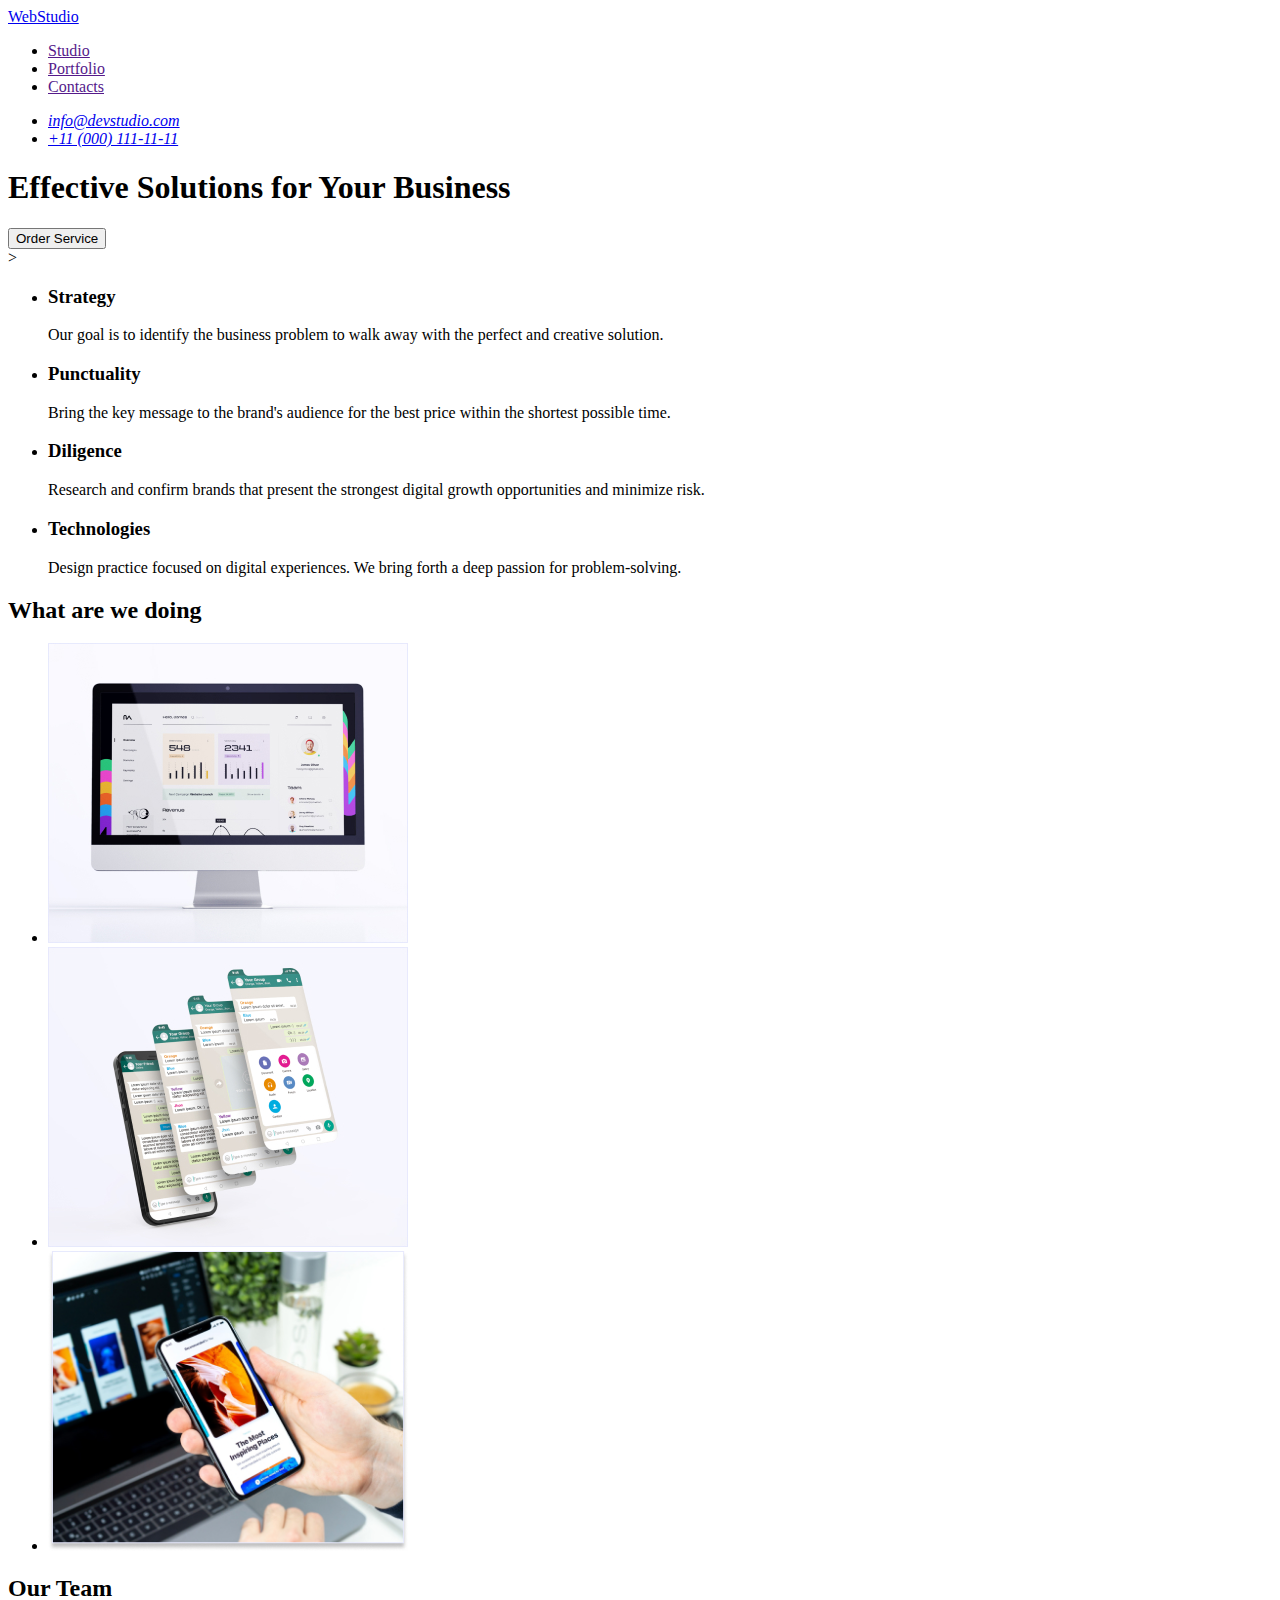
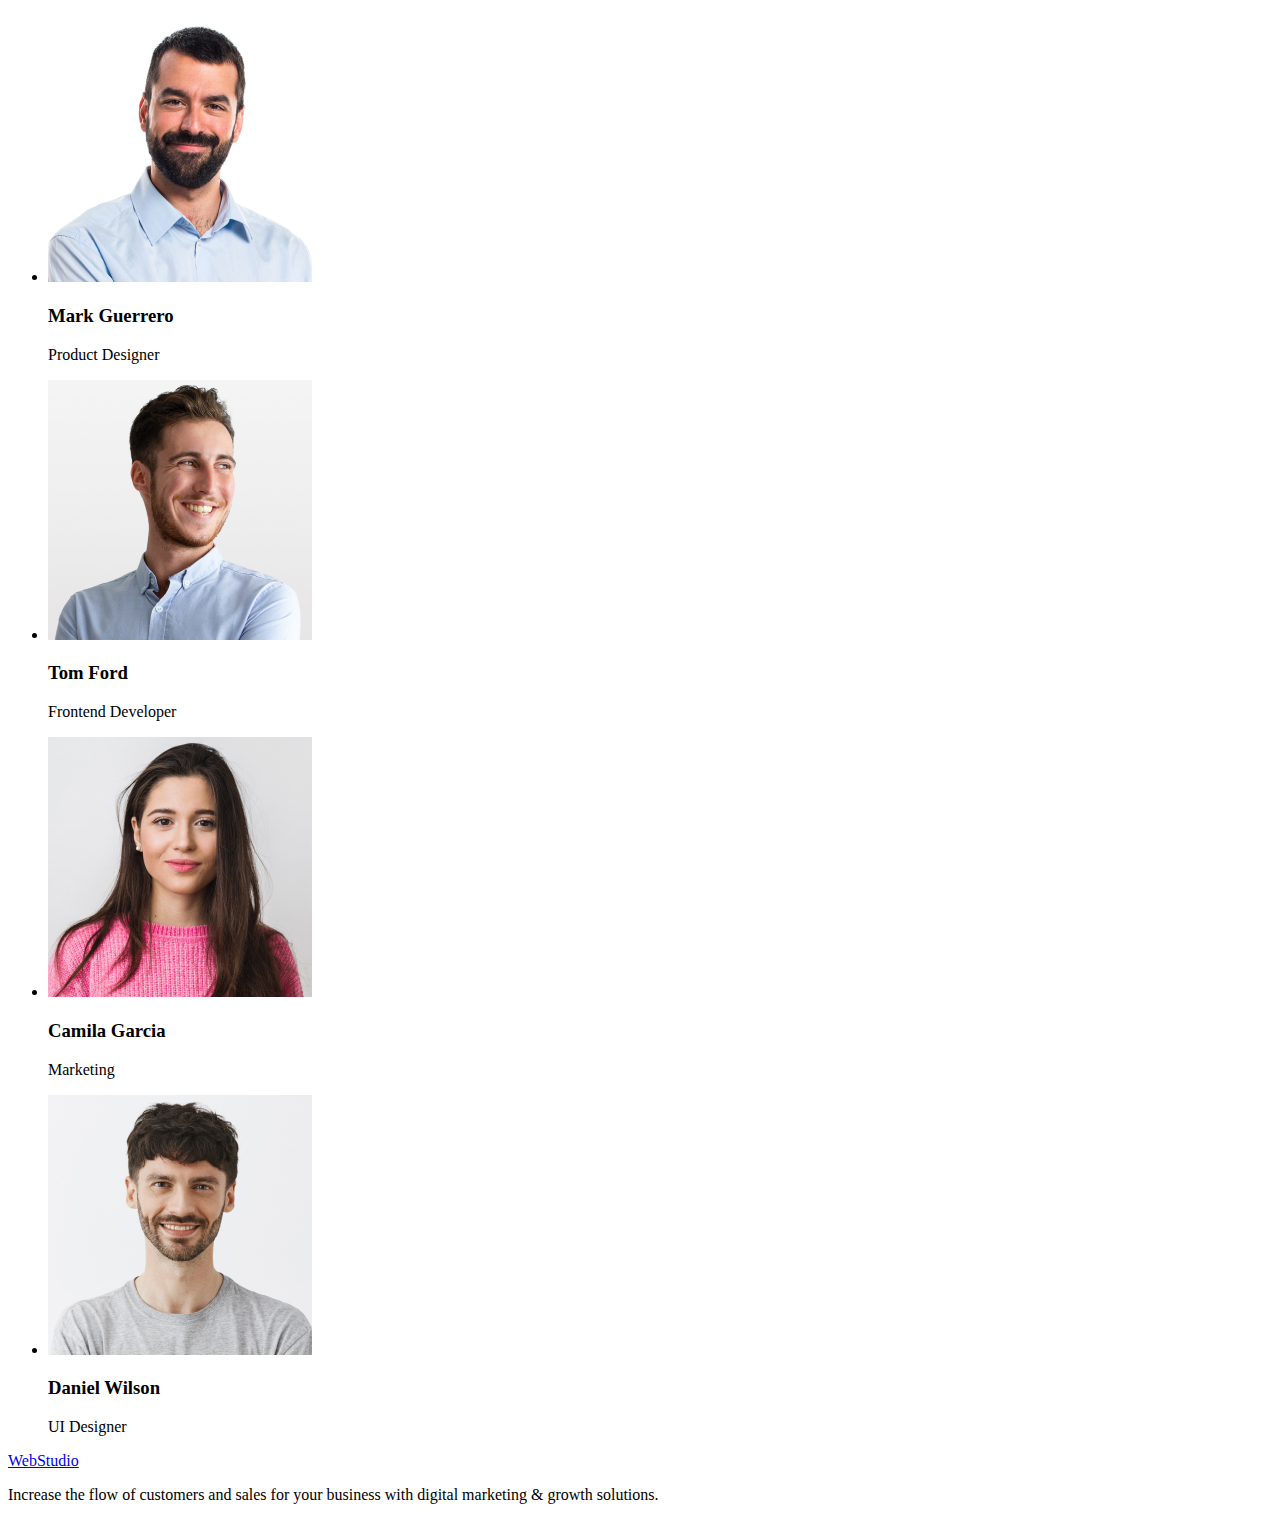
==== index.html @ 7a6cdad1 "HTML" ====
<!DOCTYPE html>
<html lang="en">
<head>
    <meta charset="UTF-8">
    <meta http-equiv="X-UA-Compatible" content="IE=edge">
    <meta name="viewport" content="width=device-width, initial-scale=1.0">
    <title>WebStudio</title>
</head>
<body>
    <header>
        <nav>
        <a href="./index.html">WebStudio</a>

        <ul>
            <li>
                <a href="">Studio</a>
            </li>
            <li>
                <a href="">Portfolio</a>
            </li>
            <li>
                <a href="">Contacts</a>
            </li>
        </ul>
        </nav>
        <address>
            <ul>
                <li>
                    <a href="mailto:info@devstudio.com">info@devstudio.com</a>
                </li>
                <li>
                    <a href="tel:+110001111111">+11 (000) 111-11-11</a>
                </li>
            </ul>
        </address>
    </header>
    <main>
        <section>
            <h1>Effective Solutions
            for Your Business</h1>

            <button type="button">Order Service</button>
        </section>

        <section>
            <h2 hidden>Benefits</h2>>
            <ul>
                <li>
                    <h3>Strategy</h3>
                    <p>Our goal is to identify the business
                    problem to walk away with the perfect and creative solution.</p>
                </li>
                <li>
                    <h3>Punctuality</h3>
                    <p>Bring the key message to the brand's audience for the best price within the shortest possible time.</p>
                </li>
                <li>
                    <h3>Diligence</h3>
                    <p>Research and confirm brands that present the strongest digital growth opportunities and minimize risk.</p>
                </li>
                <li>
                    <h3>Technologies</h3>
                    <p>Design practice focused on digital experiences. We bring forth a deep passion for problem-solving.</p>
                </li>
            </ul>
        </section>

        <section>
            <h2>What are we doing</h2>
            <ul>
                <li><img src="./images/img-1.jpg" alt="Desktop App" width="360" height="300"></li>
                <li><img src="./images/img-2.jpg" alt="Mobile App" width="360" height="300"></li>
                <li><img src="./images/img-3.jpg" alt="Mobile App" width="360" height="300"></li>
            </ul>
        </section>

        <section>
            <h2>Our Team</h2>
            <ul>
                <li>
                    <img src="./images/face1.jpg" alt="Mark Guerrero photo" width="264" height="260">
                    <h3>Mark Guerrero</h3>
                    <p>Product Designer</p>
                </li>
                <li>
                    <img src="./images/face2.jpg" alt="Tom Ford" width="264" height="260">
                    <h3>Tom Ford</h3>
                    <p>Frontend Developer</p>
                </li>
                <li>
                    <img src="./images/face3.jpg" alt="Camila Garcia" width="264" height="260">
                    <h3>Camila Garcia</h3>
                    <p>Marketing</p>
                </li>
                <li>
                    <img src="./images/face4.jpg" alt="Daniel Wilson" width="264" height="260">
                    <h3>Daniel Wilson</h3>
                    <p>UI Designer</p>
                </li>
            </ul>
        </section>
    </main>
    <footer>
        <a href="./index.html">WebStudio</a>
        <p>Increase the flow of customers and sales for your business with digital marketing & growth solutions.</p>
    </footer>
</body>
</html>
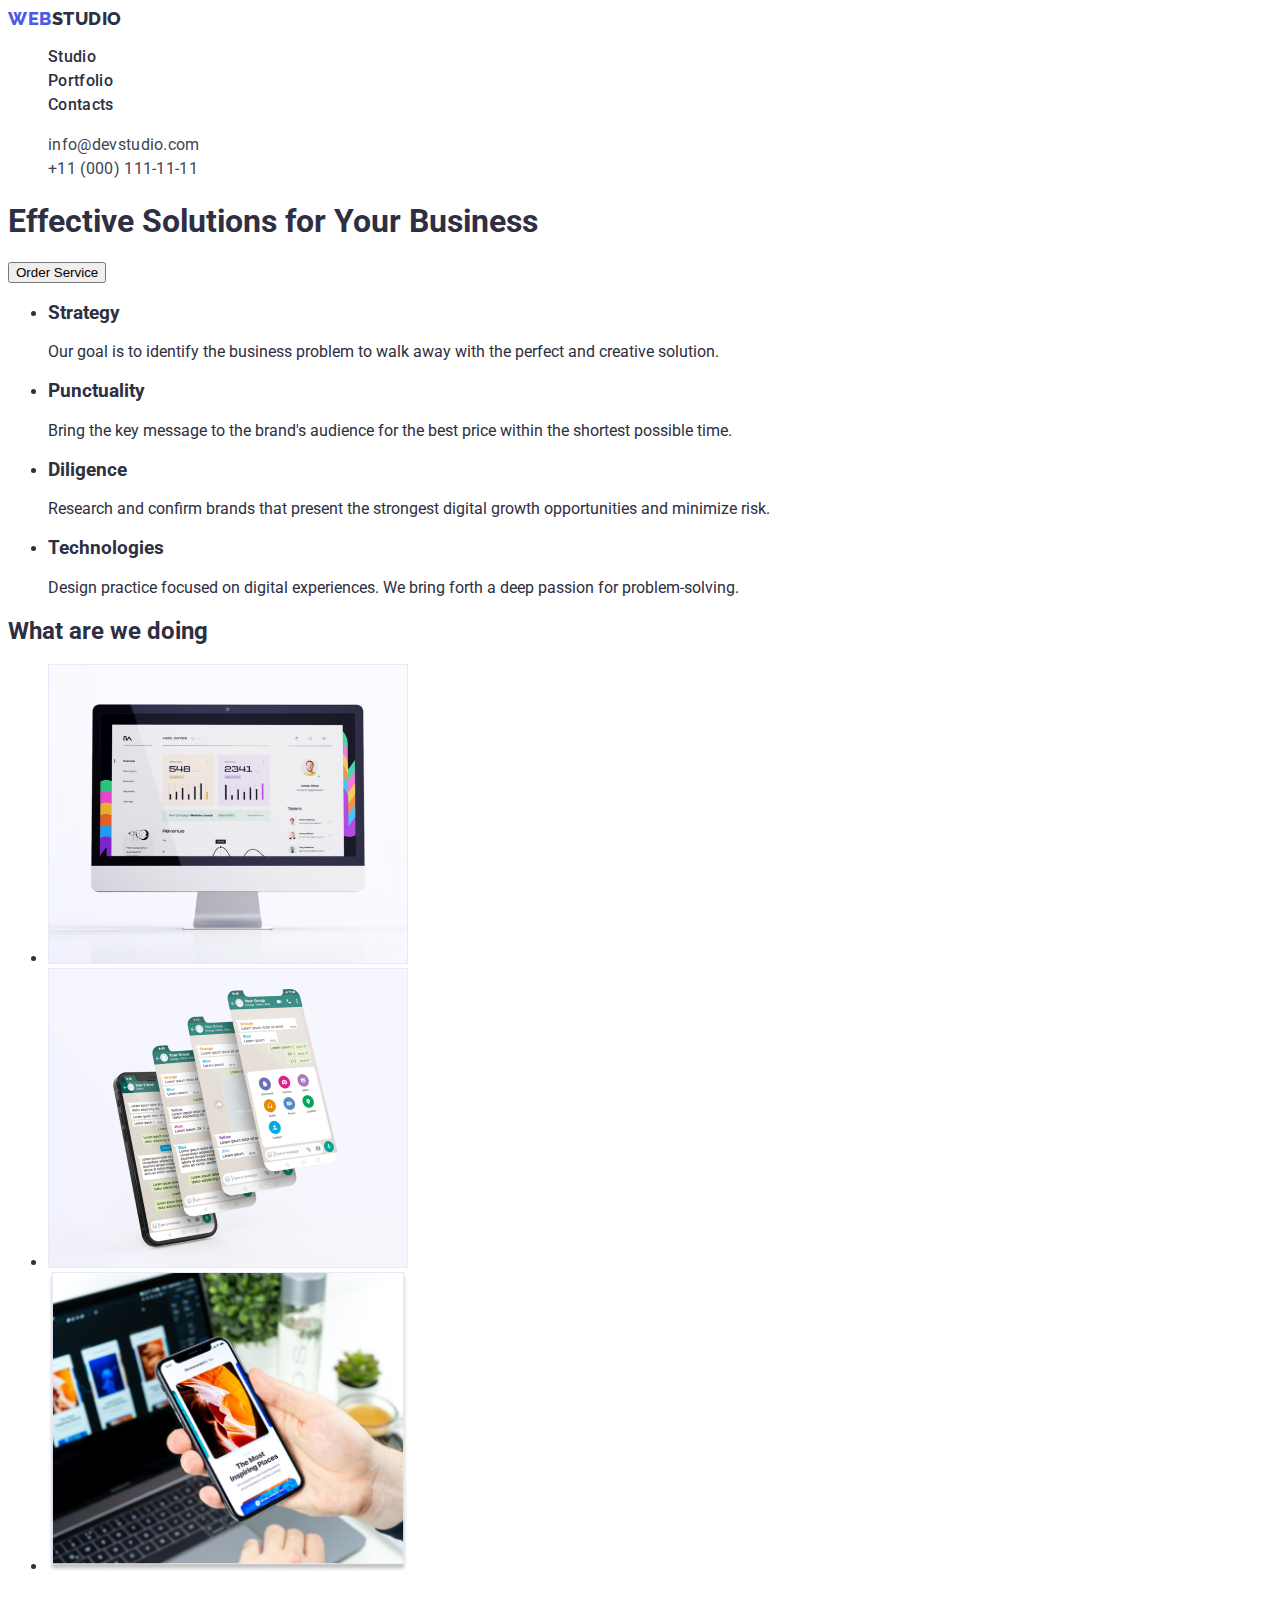
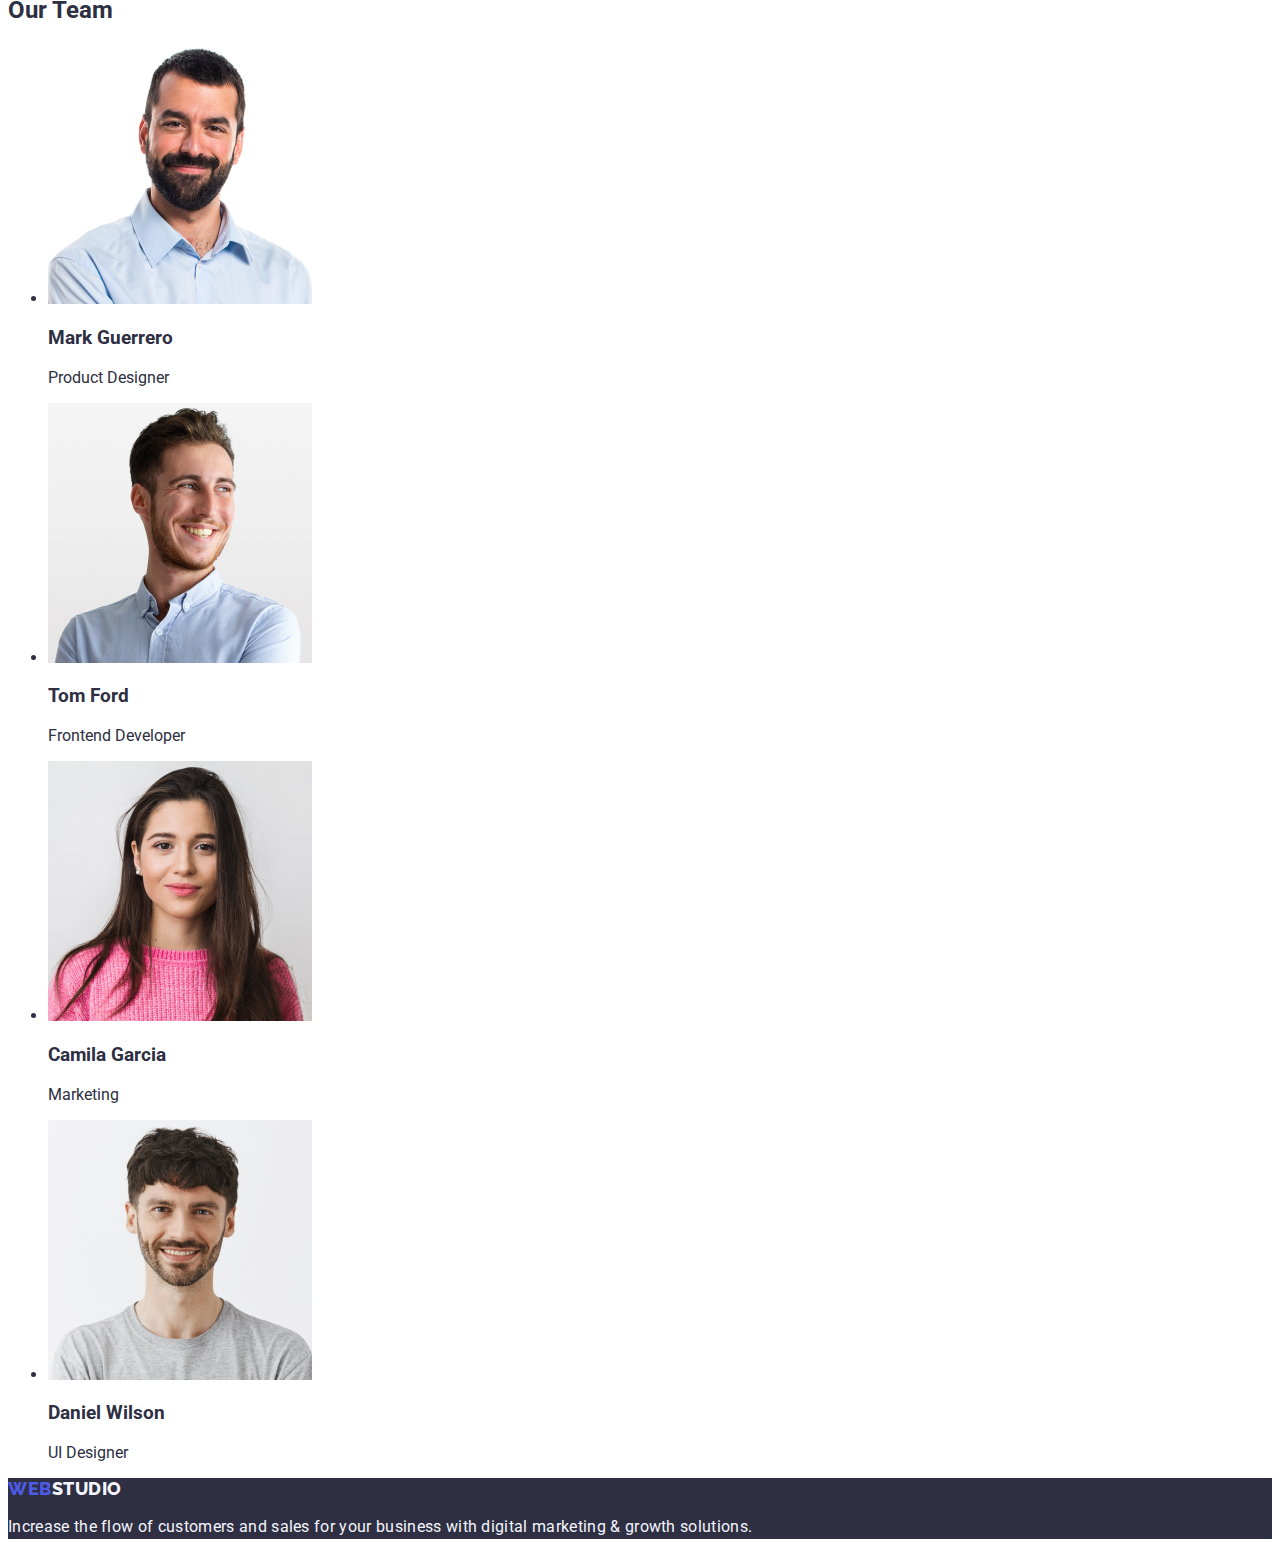
==== commit e1535593: "portfolio1" ====
--- a/index.html
+++ b/index.html
@@ -1,108 +1,171 @@
 <!DOCTYPE html>
 <html lang="en">
-<head>
-    <meta charset="UTF-8">
-    <meta http-equiv="X-UA-Compatible" content="IE=edge">
-    <meta name="viewport" content="width=device-width, initial-scale=1.0">
+  <head>
+    <meta charset="UTF-8" />
+    <meta http-equiv="X-UA-Compatible" content="IE=edge" />
+    <meta name="viewport" content="width=device-width, initial-scale=1.0" />
+    <link rel="preconnect" href="https://fonts.googleapis.com" />
+    <link rel="preconnect" href="https://fonts.gstatic.com" crossorigin />
+    <link
+      href="https://fonts.googleapis.com/css2?family=Raleway:wght@800&family=Roboto:wght@400;500;700&display=swap"
+      rel="stylesheet"
+    />
     <title>WebStudio</title>
-</head>
-<body>
-    <header>
-        <nav>
-        <a href="./index.html">WebStudio</a>
+    <link rel="stylesheet" href="./css/styles.css" />
+  </head>
+  <body>
+    <header class="header">
+      <nav>
+        <a href="./index.html" class="header-logo link"
+          ><span>Web</span>Studio</a
+        >
 
-        <ul>
-            <li>
-                <a href="">Studio</a>
-            </li>
-            <li>
-                <a href="">Portfolio</a>
-            </li>
-            <li>
-                <a href="">Contacts</a>
-            </li>
+        <ul class="header-menu">
+          <li class="header-menu-item">
+            <a href="" class="header-menu-link link">Studio</a>
+          </li>
+          <li class="header-menu-item">
+            <a href="./portfolio.html" class="header-menu-link link">Portfolio</a>
+          </li>
+          <li class="header-menu-item">
+            <a href="" class="header-menu-link link">Contacts</a>
+          </li>
         </ul>
-        </nav>
-        <address>
-            <ul>
-                <li>
-                    <a href="mailto:info@devstudio.com">info@devstudio.com</a>
-                </li>
-                <li>
-                    <a href="tel:+110001111111">+11 (000) 111-11-11</a>
-                </li>
-            </ul>
-        </address>
+      </nav>
+      <address class="header-address">
+        <ul class="header-address-list">
+          <li class="header-address-item">
+            <a href="mailto:info@devstudio.com" class="header-address-link link">info@devstudio.com</a>
+          </li>
+          <li class="header-address-item">
+            <a href="tel:+110001111111" class="header-address-link link" >+11 (000) 111-11-11</a>
+          </li>
+        </ul>
+      </address>
     </header>
     <main>
-        <section>
-            <h1>Effective Solutions
-            for Your Business</h1>
+      <section>
+        <h1>Effective Solutions for Your Business</h1>
 
-            <button type="button">Order Service</button>
-        </section>
+        <button type="button">Order Service</button>
+      </section>
 
-        <section>
-            <h2 hidden>Benefits</h2>>
-            <ul>
-                <li>
-                    <h3>Strategy</h3>
-                    <p>Our goal is to identify the business
-                    problem to walk away with the perfect and creative solution.</p>
-                </li>
-                <li>
-                    <h3>Punctuality</h3>
-                    <p>Bring the key message to the brand's audience for the best price within the shortest possible time.</p>
-                </li>
-                <li>
-                    <h3>Diligence</h3>
-                    <p>Research and confirm brands that present the strongest digital growth opportunities and minimize risk.</p>
-                </li>
-                <li>
-                    <h3>Technologies</h3>
-                    <p>Design practice focused on digital experiences. We bring forth a deep passion for problem-solving.</p>
-                </li>
-            </ul>
-        </section>
+      <section>
+        <h2 hidden>Benefits</h2>
+        <ul>
+          <li>
+            <h3>Strategy</h3>
+            <p>
+              Our goal is to identify the business problem to walk away with the
+              perfect and creative solution.
+            </p>
+          </li>
+          <li>
+            <h3>Punctuality</h3>
+            <p>
+              Bring the key message to the brand's audience for the best price
+              within the shortest possible time.
+            </p>
+          </li>
+          <li>
+            <h3>Diligence</h3>
+            <p>
+              Research and confirm brands that present the strongest digital
+              growth opportunities and minimize risk.
+            </p>
+          </li>
+          <li>
+            <h3>Technologies</h3>
+            <p>
+              Design practice focused on digital experiences. We bring forth a
+              deep passion for problem-solving.
+            </p>
+          </li>
+        </ul>
+      </section>
 
-        <section>
-            <h2>What are we doing</h2>
-            <ul>
-                <li><img src="./images/img-1.jpg" alt="Desktop App" width="360" height="300"></li>
-                <li><img src="./images/img-2.jpg" alt="Mobile App" width="360" height="300"></li>
-                <li><img src="./images/img-3.jpg" alt="Mobile App" width="360" height="300"></li>
-            </ul>
-        </section>
+      <section>
+        <h2>What are we doing</h2>
+        <ul>
+          <li>
+            <img
+              src="./images/img-1.jpg"
+              alt="Desktop App"
+              width="360"
+              height="300"
+            />
+          </li>
+          <li>
+            <img
+              src="./images/img-2.jpg"
+              alt="Mobile App"
+              width="360"
+              height="300"
+            />
+          </li>
+          <li>
+            <img
+              src="./images/img-3.jpg"
+              alt="Mobile App"
+              width="360"
+              height="300"
+            />
+          </li>
+        </ul>
+      </section>
 
-        <section>
-            <h2>Our Team</h2>
-            <ul>
-                <li>
-                    <img src="./images/face1.jpg" alt="Mark Guerrero photo" width="264" height="260">
-                    <h3>Mark Guerrero</h3>
-                    <p>Product Designer</p>
-                </li>
-                <li>
-                    <img src="./images/face2.jpg" alt="Tom Ford" width="264" height="260">
-                    <h3>Tom Ford</h3>
-                    <p>Frontend Developer</p>
-                </li>
-                <li>
-                    <img src="./images/face3.jpg" alt="Camila Garcia" width="264" height="260">
-                    <h3>Camila Garcia</h3>
-                    <p>Marketing</p>
-                </li>
-                <li>
-                    <img src="./images/face4.jpg" alt="Daniel Wilson" width="264" height="260">
-                    <h3>Daniel Wilson</h3>
-                    <p>UI Designer</p>
-                </li>
-            </ul>
-        </section>
+      <section>
+        <h2>Our Team</h2>
+        <ul>
+          <li>
+            <img
+              src="./images/face1.jpg"
+              alt="Mark Guerrero photo"
+              width="264"
+              height="260"
+            />
+            <h3>Mark Guerrero</h3>
+            <p>Product Designer</p>
+          </li>
+          <li>
+            <img
+              src="./images/face2.jpg"
+              alt="Tom Ford"
+              width="264"
+              height="260"
+            />
+            <h3>Tom Ford</h3>
+            <p>Frontend Developer</p>
+          </li>
+          <li>
+            <img
+              src="./images/face3.jpg"
+              alt="Camila Garcia"
+              width="264"
+              height="260"
+            />
+            <h3>Camila Garcia</h3>
+            <p>Marketing</p>
+          </li>
+          <li>
+            <img
+              src="./images/face4.jpg"
+              alt="Daniel Wilson"
+              width="264"
+              height="260"
+            />
+            <h3>Daniel Wilson</h3>
+            <p>UI Designer</p>
+          </li>
+        </ul>
+      </section>
     </main>
-    <footer>
-        <a href="./index.html">WebStudio</a>
-        <p>Increase the flow of customers and sales for your business with digital marketing & growth solutions.</p>
+    <footer class="footer">
+      <a href="./index.html" class="footer-logo link"><span>Web</span>Studio</a>
+      <p class="footer-text">
+        Increase the flow of customers and sales for your business with digital
+        marketing & growth solutions.
+      </p>
     </footer>
-</body>
-</html>+  </body>
+</html>
--- a/css/styles.css
+++ b/css/styles.css
@@ -0,0 +1,163 @@
+:root {
+  --active-color: #404BBF;
+}
+
+body {
+  font-family: "Roboto", sans-serif;
+  color: #2E2F42;
+}
+.link {
+  text-decoration: none;
+}
+
+/**----------------HEADER-------------**/
+.header-logo {
+  font-family: "Raleway";
+  font-weight: 800;
+  font-size: 18px;
+  line-height: 1.17;
+  letter-spacing: 0.03em;
+  text-transform: uppercase;
+  color: #2E2F42;
+}
+
+.header-logo span {
+  color: #4d5ae5;
+}
+
+.header-menu {
+  list-style-type: none;
+}
+
+.header-menu-link {
+  font-weight: 500;
+  font-size: 16px;
+  line-height: 1.5;
+  letter-spacing: 0.02em;
+  color: #2E2F42
+}
+
+.header-menu-link:is(:hover, :focus) {
+    color: var(--active-color);
+}
+
+.header-address {
+}
+.header-address-list {
+  list-style-type: none;
+}
+.header-address-item {
+}
+.header-address-link {
+  font-style: normal;
+  font-size: 16px;
+  line-height: 1.5;
+  letter-spacing: 0.02em;
+  color: #434455;
+  
+}
+
+.header-address-link:is(:hover, :focus){
+  color: var(--active-color);
+}
+/**----------------PORTFOLIO-HERO-------------**/
+.hero {
+}
+.hero-menu {
+}
+.hero-menu-item {
+  list-style-type: none
+}
+.hero-menu-button {
+  font-family: 'Roboto';
+  font-style: normal;
+  font-weight: 500;
+  font-size: 16px;
+  line-height: 1.5; 
+  display: flex;
+  align-items: center;
+  text-align: center;
+  letter-spacing: 0.04em;
+  color: #4D5AE5;
+  cursor: pointer;
+
+}
+
+.hero-menu-button:hover{
+  color: #FFFFFF;
+  display: flex;
+  flex-direction: row;
+  align-items: flex-start;
+  background: #404BBF;
+  box-shadow: 0px 3px 1px rgba(0, 0, 0, 0.1), 0px 2px 1px rgba(0, 0, 0, 0.08), 0px 2px 2px rgba(0, 0, 0, 0.12);
+  border-radius: 4px;
+  flex: none;
+  order: 0;
+  flex-grow: 0;
+}
+
+.hero-menu-button:is(:active, :focus){
+  background-color: #4D5AE5;
+  color: #FFFFFF;
+  display: flex;
+  flex-direction: row;
+  align-items: flex-start;
+  background: #4D5AE5;
+  box-shadow: 0px 3px 1px rgba(0, 0, 0, 0.1), 0px 2px 1px rgba(0, 0, 0, 0.08), 0px 2px 2px rgba(0, 0, 0, 0.12);
+  border-radius: 4px;
+  flex: none;
+  order: 0;
+  flex-grow: 0;
+}
+
+/**------------------PORTFOLIO-HERO-PRODUCTS---------------**/
+
+.hero-products {
+}
+.hero-products-menu {
+  list-style-type: none
+}
+.hero-products-item {
+}
+.hero-products-img {
+}
+.hero-products-title {
+  font-weight: 500;
+  font-size: 20px;
+  line-height: 1.2;
+  letter-spacing: 0.02em;
+}
+.hero-products-text {
+  font-size: 16px;
+  line-height: 1.5;
+  letter-spacing: 0.02em;
+}
+
+.hero-prod {
+}
+
+/**-----------FOOTER---------**/
+
+
+.footer-logo {
+  font-family: "Raleway";
+  font-weight: 800;
+  font-size: 18px;
+  line-height: 1.17;
+  letter-spacing: 0.03em;
+  text-transform: uppercase;
+  color: #F4F4FD;
+}
+
+footer{
+  background-color:#2E2F42 ;
+}
+.footer-logo span {
+  color: #4d5ae5;
+}
+.footer-text {
+    font-size: 16px;
+  line-height: 1.5;
+  letter-spacing: 0.02em;
+  color: #F4F4FD;
+}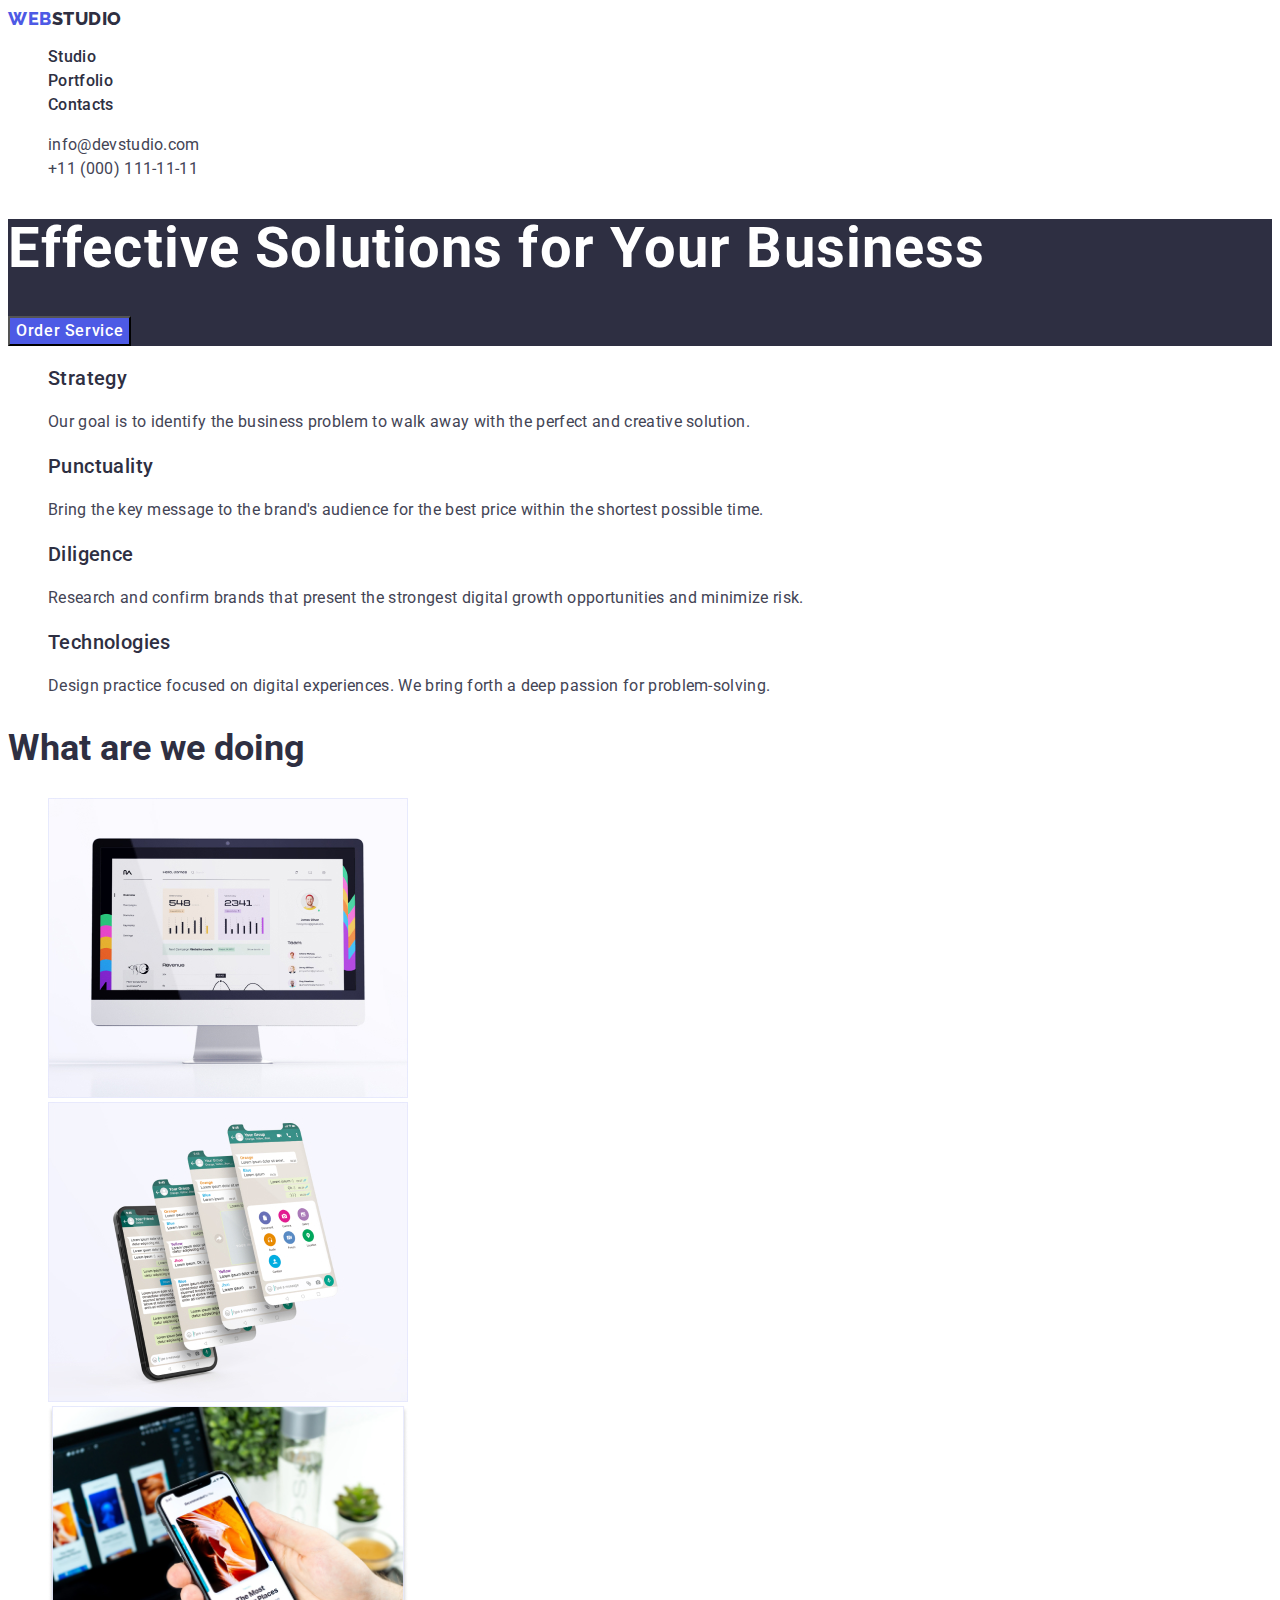
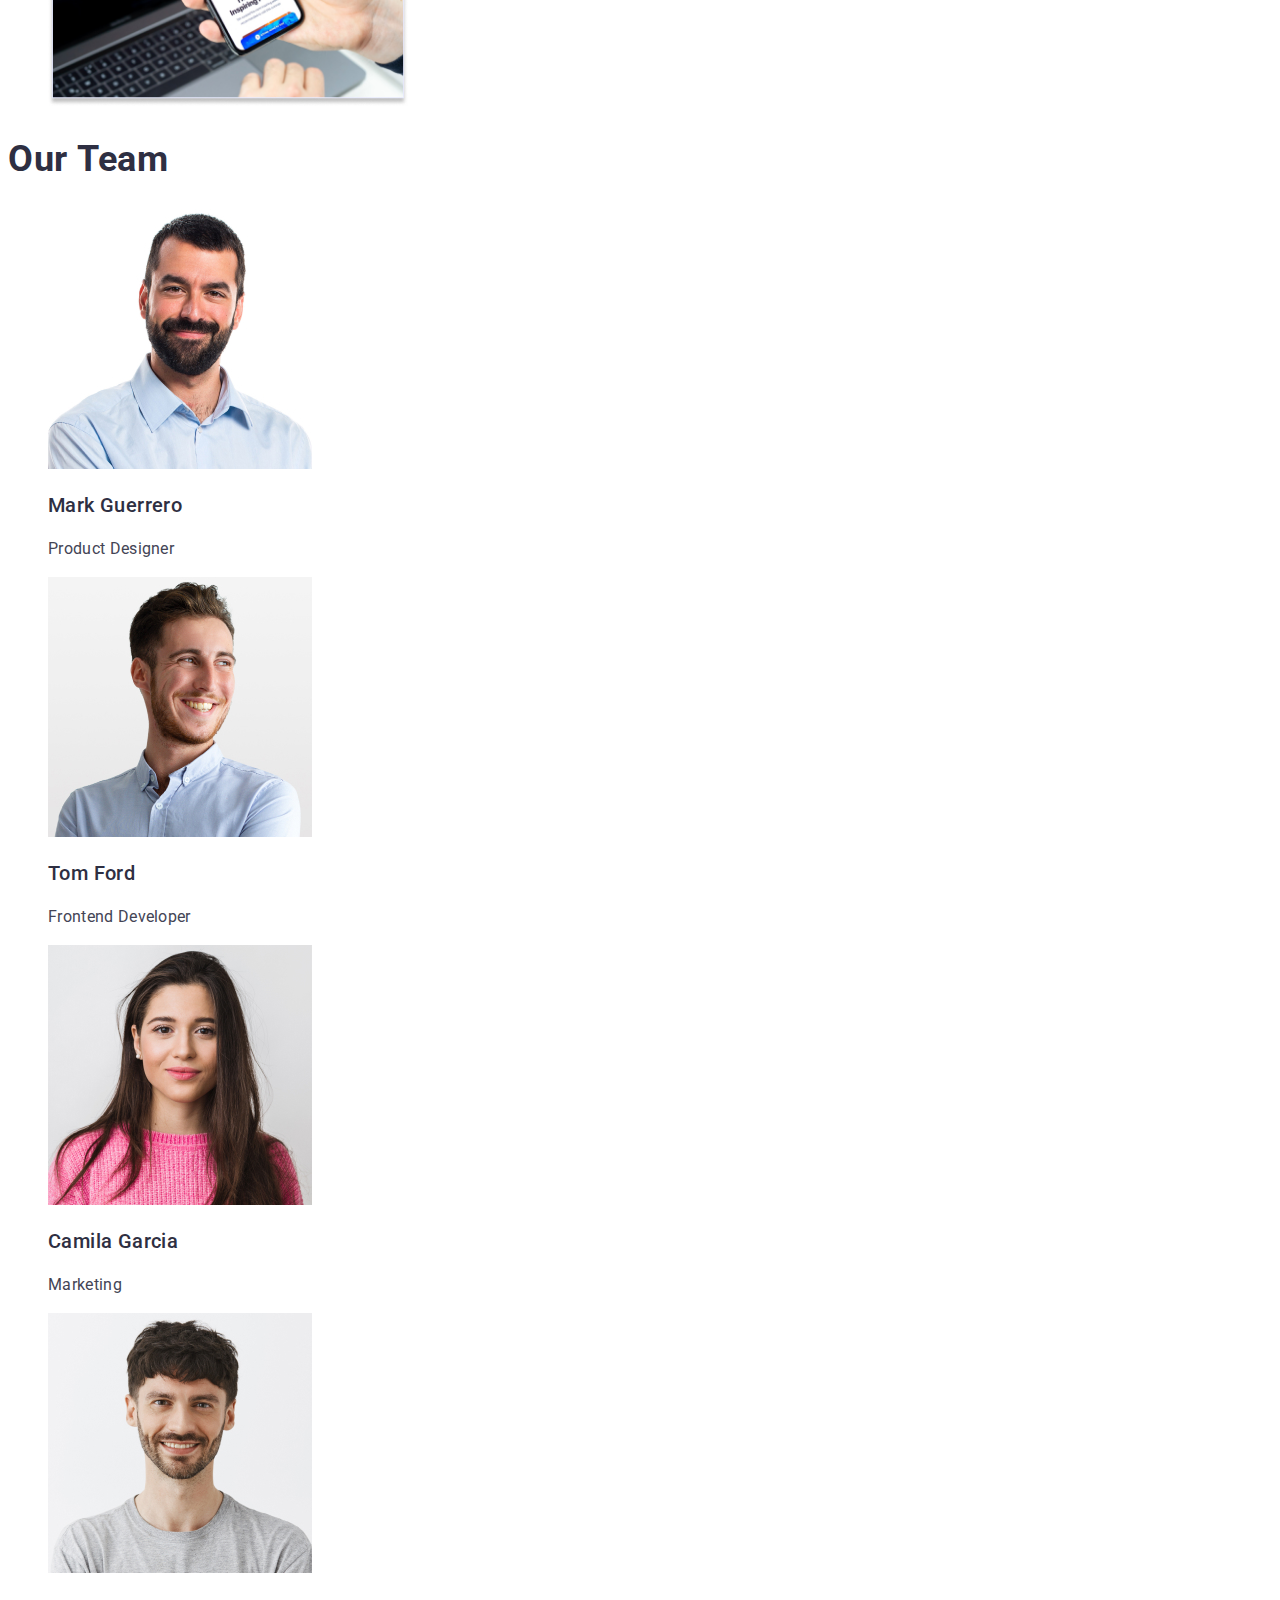
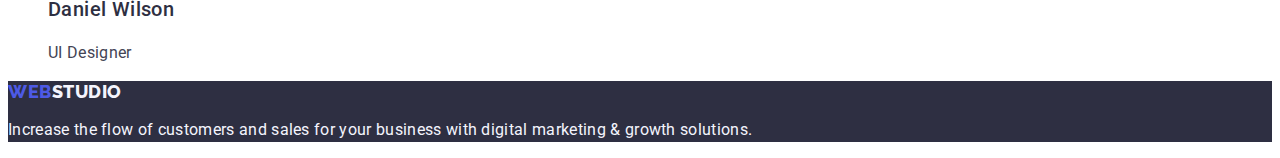
==== commit 50563c55: "Ver2" ====
--- a/index.html
+++ b/index.html
@@ -43,40 +43,40 @@
         </ul>
       </address>
     </header>
-    <main>
-      <section>
-        <h1>Effective Solutions for Your Business</h1>
+    <main class="hero">
+      <section class="hero-start">
+        <h1 class="hero-start-title">Effective Solutions for Your Business</h1>
 
-        <button type="button">Order Service</button>
+        <button type="button" class="hero-start-butoon">Order Service</button>
       </section>
 
-      <section>
-        <h2 hidden>Benefits</h2>
-        <ul>
-          <li>
-            <h3>Strategy</h3>
-            <p>
+      <section class="benefits">
+        <h2 hidden class="benefits-title">Benefits</h2>
+        <ul class="benefits-list">
+          <li class="benefits-list-item">
+            <h3 class="benefits-item-title">Strategy</h3>
+            <p class="benefits-item-text">
               Our goal is to identify the business problem to walk away with the
               perfect and creative solution.
             </p>
           </li>
-          <li>
-            <h3>Punctuality</h3>
-            <p>
+          <li class="benefits-list-item">
+            <h3 class="benefits-item-title">Punctuality</h3>
+            <p class="benefits-item-text">
               Bring the key message to the brand's audience for the best price
               within the shortest possible time.
             </p>
           </li>
-          <li>
-            <h3>Diligence</h3>
-            <p>
+          <li class="benefits-list-item">
+            <h3 class="benefits-item-title">Diligence</h3>
+            <p class="benefits-item-text">
               Research and confirm brands that present the strongest digital
               growth opportunities and minimize risk.
             </p>
           </li>
-          <li>
-            <h3>Technologies</h3>
-            <p>
+          <li class="benefits-list-item">
+            <h3 class="benefits-item-title">Technologies</h3>
+            <p class="benefits-item-text">
               Design practice focused on digital experiences. We bring forth a
               deep passion for problem-solving.
             </p>
@@ -84,78 +84,85 @@
         </ul>
       </section>
 
-      <section>
-        <h2>What are we doing</h2>
-        <ul>
-          <li>
+      <section class="product">
+        <h2 class="product-title">What are we doing</h2>
+        <ul class="product-list">
+          <li class="product-list-item">
             <img
               src="./images/img-1.jpg"
               alt="Desktop App"
               width="360"
               height="300"
+              class="product-list-img"
             />
           </li>
-          <li>
+          <li class="product-list-item">
             <img
               src="./images/img-2.jpg"
               alt="Mobile App"
               width="360"
               height="300"
+              class="product-list-img"
             />
           </li>
-          <li>
+          <li class="product-list-item">
             <img
               src="./images/img-3.jpg"
               alt="Mobile App"
               width="360"
               height="300"
+              class="product-list-img"
             />
           </li>
         </ul>
       </section>
 
-      <section>
-        <h2>Our Team</h2>
-        <ul>
-          <li>
+      <section class="team">
+        <h2 class="team-title">Our Team</h2>
+        <ul class="team-list">
+          <li class="team-list">
             <img
               src="./images/face1.jpg"
               alt="Mark Guerrero photo"
               width="264"
               height="260"
+              class="team-list-img"
             />
-            <h3>Mark Guerrero</h3>
-            <p>Product Designer</p>
+            <h3 class="team-list-name">Mark Guerrero</h3>
+            <p class="team-list-text">Product Designer</p>
           </li>
-          <li>
+          <li class="team-list">
             <img
               src="./images/face2.jpg"
               alt="Tom Ford"
               width="264"
               height="260"
+              class="team-list-img"
             />
-            <h3>Tom Ford</h3>
-            <p>Frontend Developer</p>
+            <h3 class="team-list-name">Tom Ford</h3>
+            <p class="team-list-text">Frontend Developer</p>
           </li>
-          <li>
+          <li class="team-list">
             <img
               src="./images/face3.jpg"
               alt="Camila Garcia"
               width="264"
               height="260"
+              class="team-list-img"
             />
-            <h3>Camila Garcia</h3>
-            <p>Marketing</p>
+            <h3 class="team-list-name">Camila Garcia</h3>
+            <p class="team-list-text">Marketing</p>
           </li>
-          <li>
+          <li class="team-list">
             <img
               src="./images/face4.jpg"
               alt="Daniel Wilson"
               width="264"
               height="260"
+              class="team-list-img"
             />
-            <h3>Daniel Wilson</h3>
-            <p>UI Designer</p>
+            <h3 class="team-list-name">Daniel Wilson</h3>
+            <p class="team-list-text">UI Designer</p>
           </li>
         </ul>
       </section>
--- a/css/styles.css
+++ b/css/styles.css
@@ -8,6 +8,103 @@
 }
 .link {
   text-decoration: none;
+}
+/**----------------INDEX-------------**/
+
+.hero-start {
+  background-color: #2E2F42;
+}
+.hero-start-title {
+  font-weight: 700;
+  font-size: 56px;
+  line-height: 1.07;
+  letter-spacing: 0.02em;
+  color: #FFFFFF;
+
+}
+.hero-start-butoon {
+  font-family: 'Roboto';
+  font-style: normal;
+  font-weight: 500;
+  font-size: 16px;
+  line-height: 1.5;
+  display: flex;
+  align-items: center;
+  letter-spacing: 0.04em;
+  color: #FFFFFF;
+  background: #4D5AE5;
+  cursor: pointer;
+}
+
+.hero-start-butoon:hover{
+  background-color: #404BBF;
+}
+
+/**----------------INDEX-Benefits---------------**/
+.benefits {
+}
+.benefits-title {
+}
+.benefits-list {
+  list-style-type: none;
+}
+.benefits-list-item {
+}
+.benefits-item-title {
+  font-weight: 500;
+  font-size: 20px;
+  line-height: 1.2;
+  letter-spacing: 0.02em;
+}
+.benefits-item-text {
+  font-size: 16px;
+  line-height: 1.5;
+  letter-spacing: 0.02em;
+  color: #434455;
+}
+
+/**---------------INDEX-PRODUCT--------------**/
+.product {
+}
+.product-title {
+  font-weight: 700;
+  font-size: 36px;
+  line-height: 40px;
+}
+.product-list {
+  list-style-type: none;
+}
+.product-list-item {
+}
+.product-list-img {
+}
+
+/**----------------TEAM---------------**/
+
+.team {
+}
+.team-title {
+  font-weight: 700;
+  font-size: 36px;
+  line-height: 1.11;
+  letter-spacing: 0.02em;
+}
+.team-list {
+  list-style-type: none;
+}
+.team-list-img {
+}
+.team-list-name {
+  font-weight: 500;
+  font-size: 20px;
+  line-height: 1.2;
+  letter-spacing: 0.02em;
+}
+.team-list-text {
+  font-size: 16px;
+  line-height: 1.5;
+  letter-spacing: 0.02em;
+  color: #434455;
 }
 
 /**----------------HEADER-------------**/
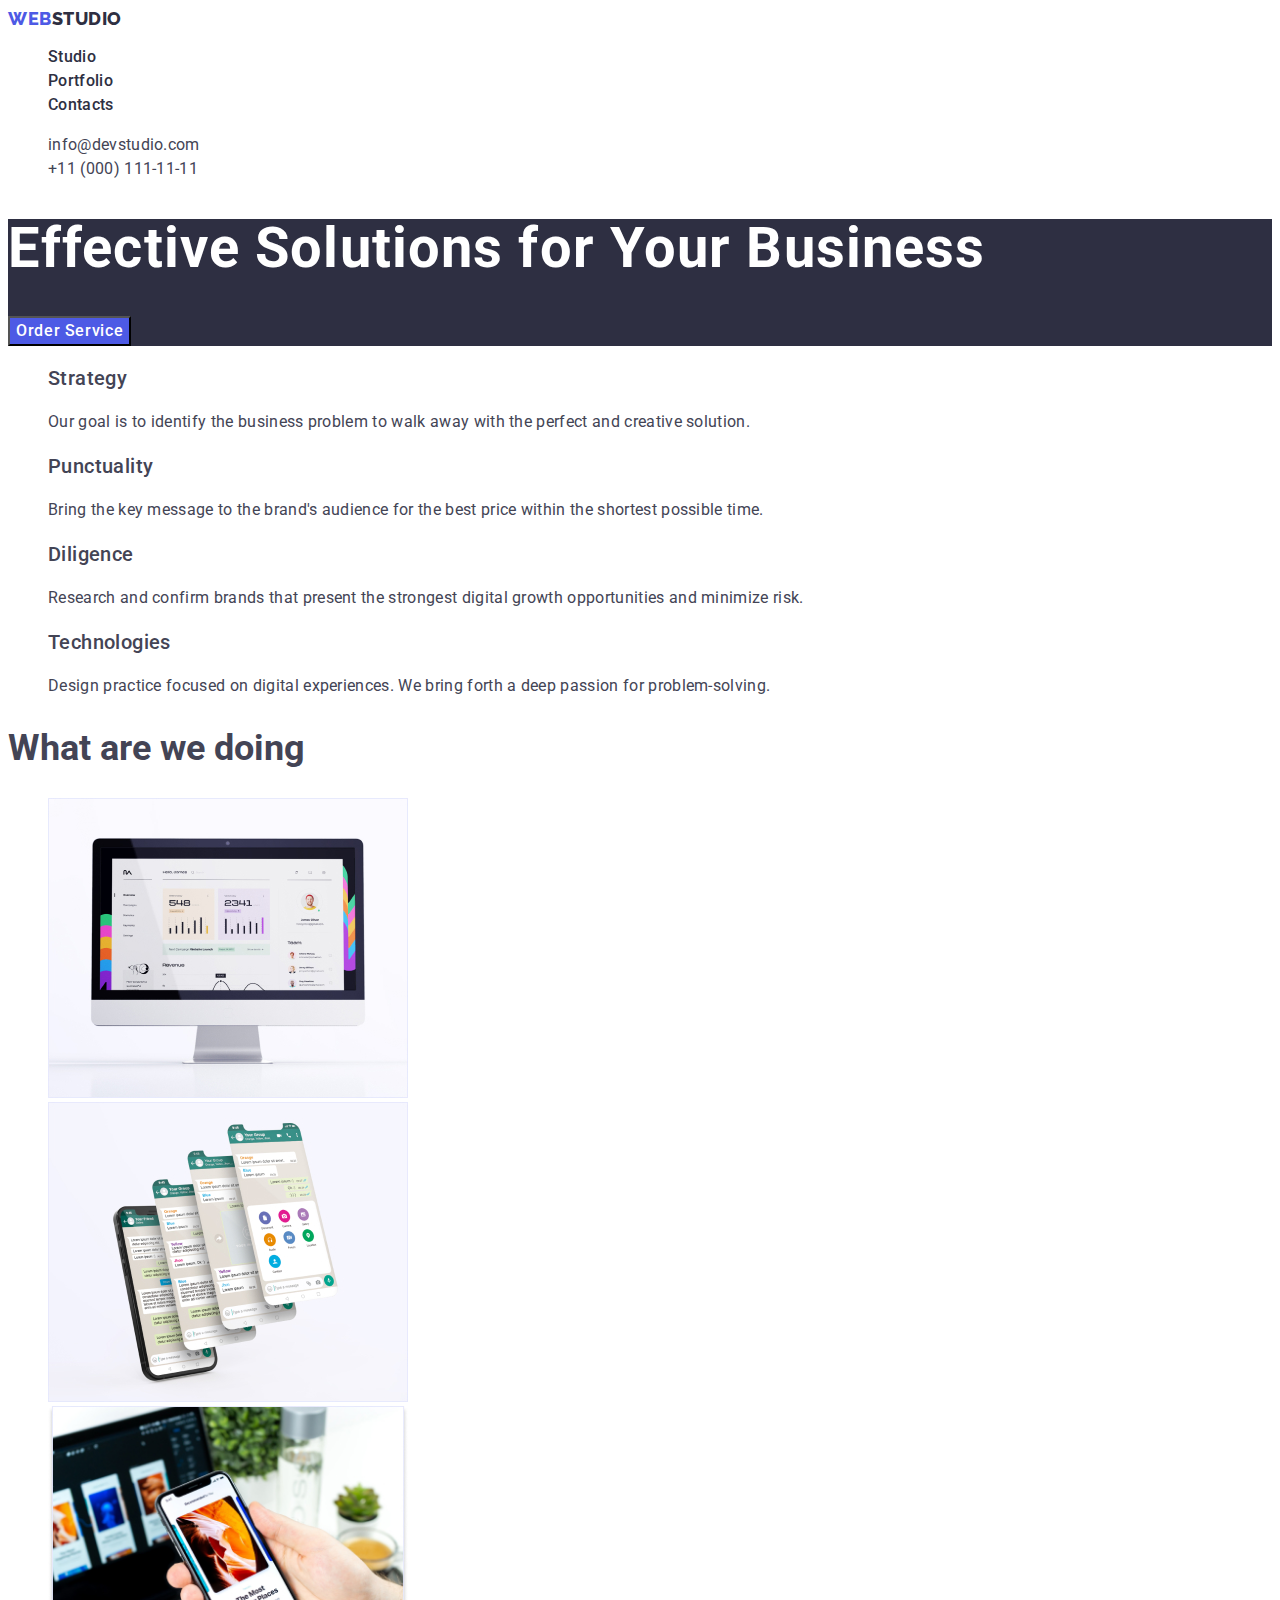
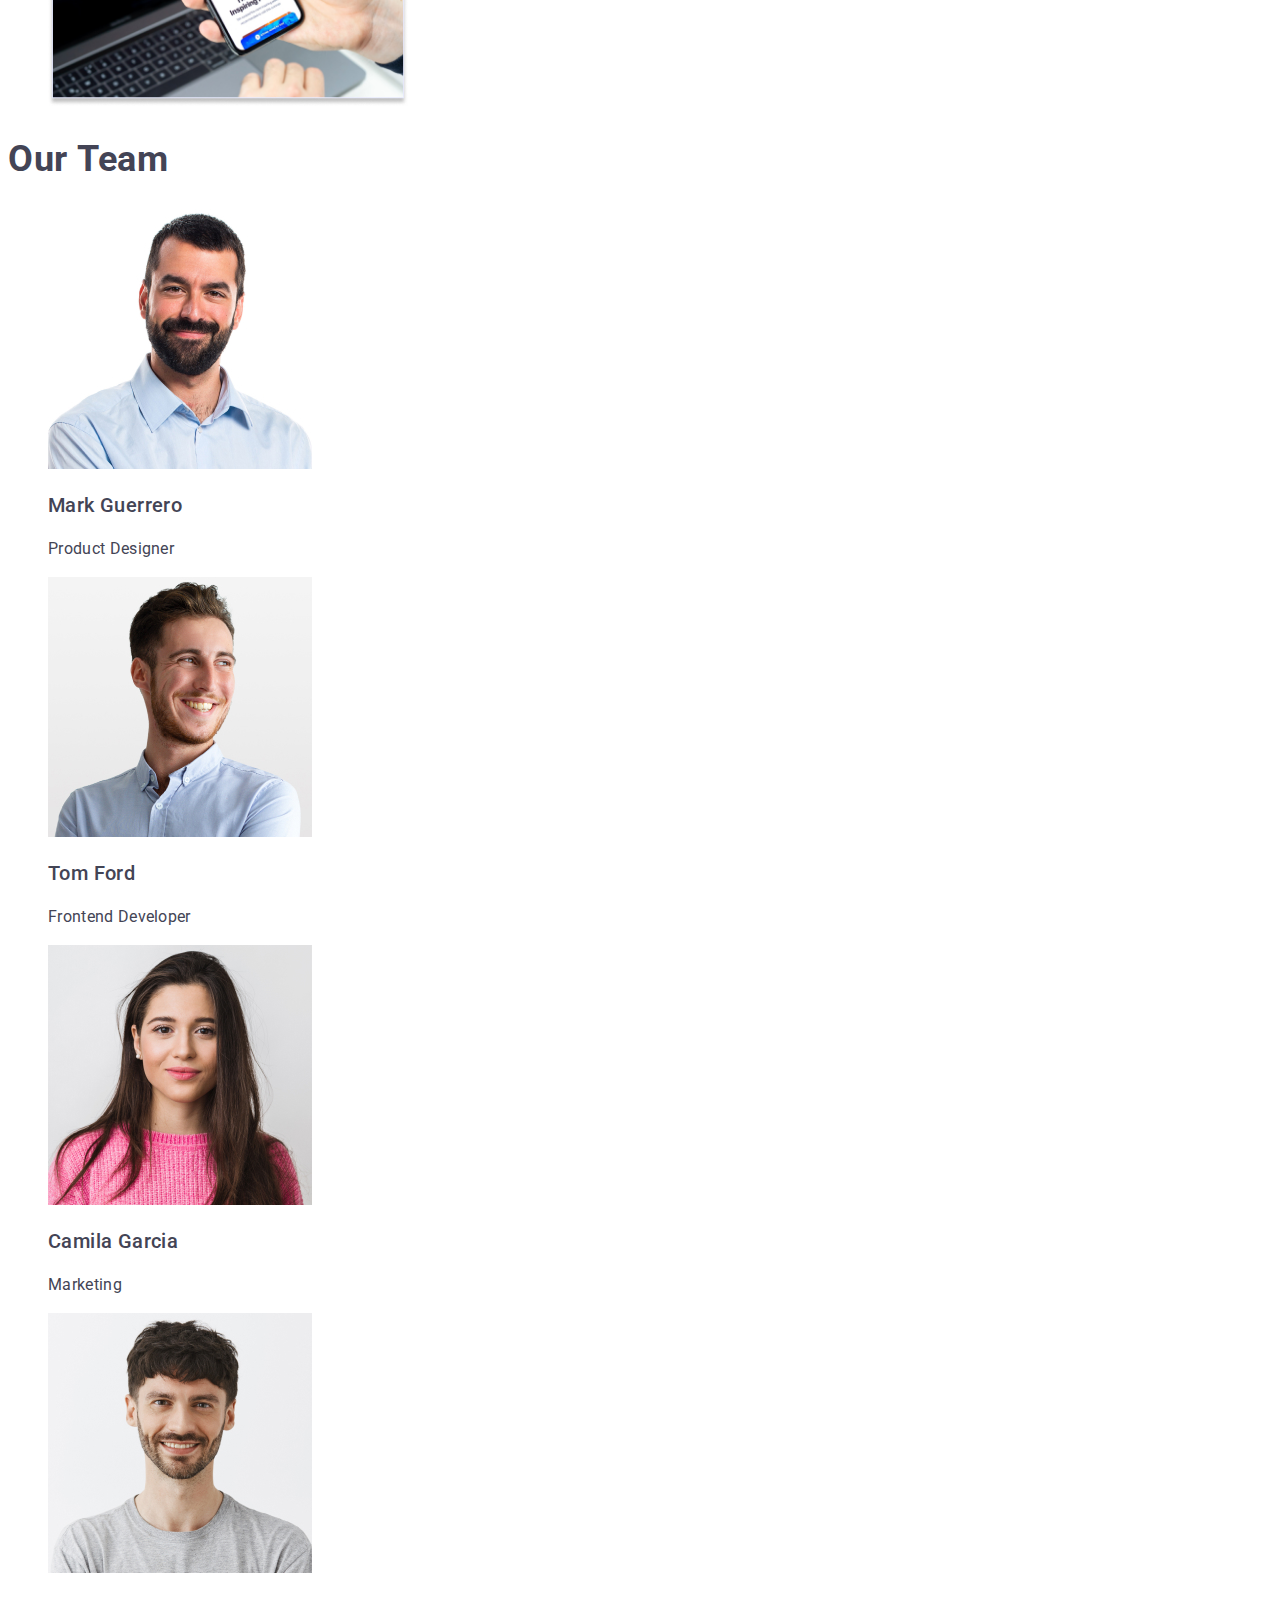
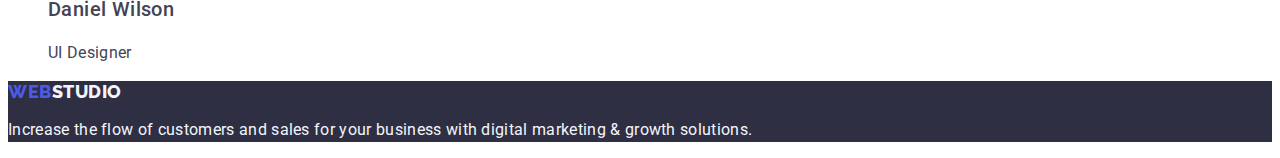
==== commit f0b22c8d: "v2.1" ====
--- a/index.html
+++ b/index.html
@@ -17,12 +17,12 @@
     <header class="header">
       <nav>
         <a href="./index.html" class="header-logo link"
-          ><span>Web</span>Studio</a
+          >Web<span>Studio</span></a
         >
 
-        <ul class="header-menu">
+        <ul class="list">
           <li class="header-menu-item">
-            <a href="" class="header-menu-link link">Studio</a>
+            <a href="./index.html" class="header-menu-link link">Studio</a>
           </li>
           <li class="header-menu-item">
             <a href="./portfolio.html" class="header-menu-link link">Portfolio</a>
@@ -33,7 +33,7 @@
         </ul>
       </nav>
       <address class="header-address">
-        <ul class="header-address-list">
+        <ul class="list">
           <li class="header-address-item">
             <a href="mailto:info@devstudio.com" class="header-address-link link">info@devstudio.com</a>
           </li>
--- a/css/styles.css
+++ b/css/styles.css
@@ -4,7 +4,8 @@
 
 body {
   font-family: "Roboto", sans-serif;
-  color: #2E2F42;
+  color: #434455;
+  background-color: #FFFFFF;
 }
 .link {
   text-decoration: none;
@@ -28,8 +29,6 @@
   font-weight: 500;
   font-size: 16px;
   line-height: 1.5;
-  display: flex;
-  align-items: center;
   letter-spacing: 0.04em;
   color: #FFFFFF;
   background: #4D5AE5;
@@ -109,20 +108,20 @@
 
 /**----------------HEADER-------------**/
 .header-logo {
-  font-family: "Raleway";
+  font-family: "Raleway", sans-serif;
   font-weight: 800;
   font-size: 18px;
   line-height: 1.17;
   letter-spacing: 0.03em;
   text-transform: uppercase;
-  color: #2E2F42;
+  color: #4d5ae5 
 }
 
 .header-logo span {
-  color: #4d5ae5;
-}
-
-.header-menu {
+  color: #2e2f42;
+}
+
+.list {
   list-style-type: none;
 }
 
@@ -139,6 +138,7 @@
 }
 
 .header-address {
+  font-style: normal
 }
 .header-address-list {
   list-style-type: none;
@@ -171,8 +171,6 @@
   font-weight: 500;
   font-size: 16px;
   line-height: 1.5; 
-  display: flex;
-  align-items: center;
   text-align: center;
   letter-spacing: 0.04em;
   color: #4D5AE5;
@@ -182,29 +180,15 @@
 
 .hero-menu-button:hover{
   color: #FFFFFF;
-  display: flex;
-  flex-direction: row;
-  align-items: flex-start;
   background: #404BBF;
-  box-shadow: 0px 3px 1px rgba(0, 0, 0, 0.1), 0px 2px 1px rgba(0, 0, 0, 0.08), 0px 2px 2px rgba(0, 0, 0, 0.12);
-  border-radius: 4px;
   flex: none;
-  order: 0;
-  flex-grow: 0;
 }
 
 .hero-menu-button:is(:active, :focus){
   background-color: #4D5AE5;
   color: #FFFFFF;
-  display: flex;
-  flex-direction: row;
-  align-items: flex-start;
   background: #4D5AE5;
-  box-shadow: 0px 3px 1px rgba(0, 0, 0, 0.1), 0px 2px 1px rgba(0, 0, 0, 0.08), 0px 2px 2px rgba(0, 0, 0, 0.12);
-  border-radius: 4px;
   flex: none;
-  order: 0;
-  flex-grow: 0;
 }
 
 /**------------------PORTFOLIO-HERO-PRODUCTS---------------**/
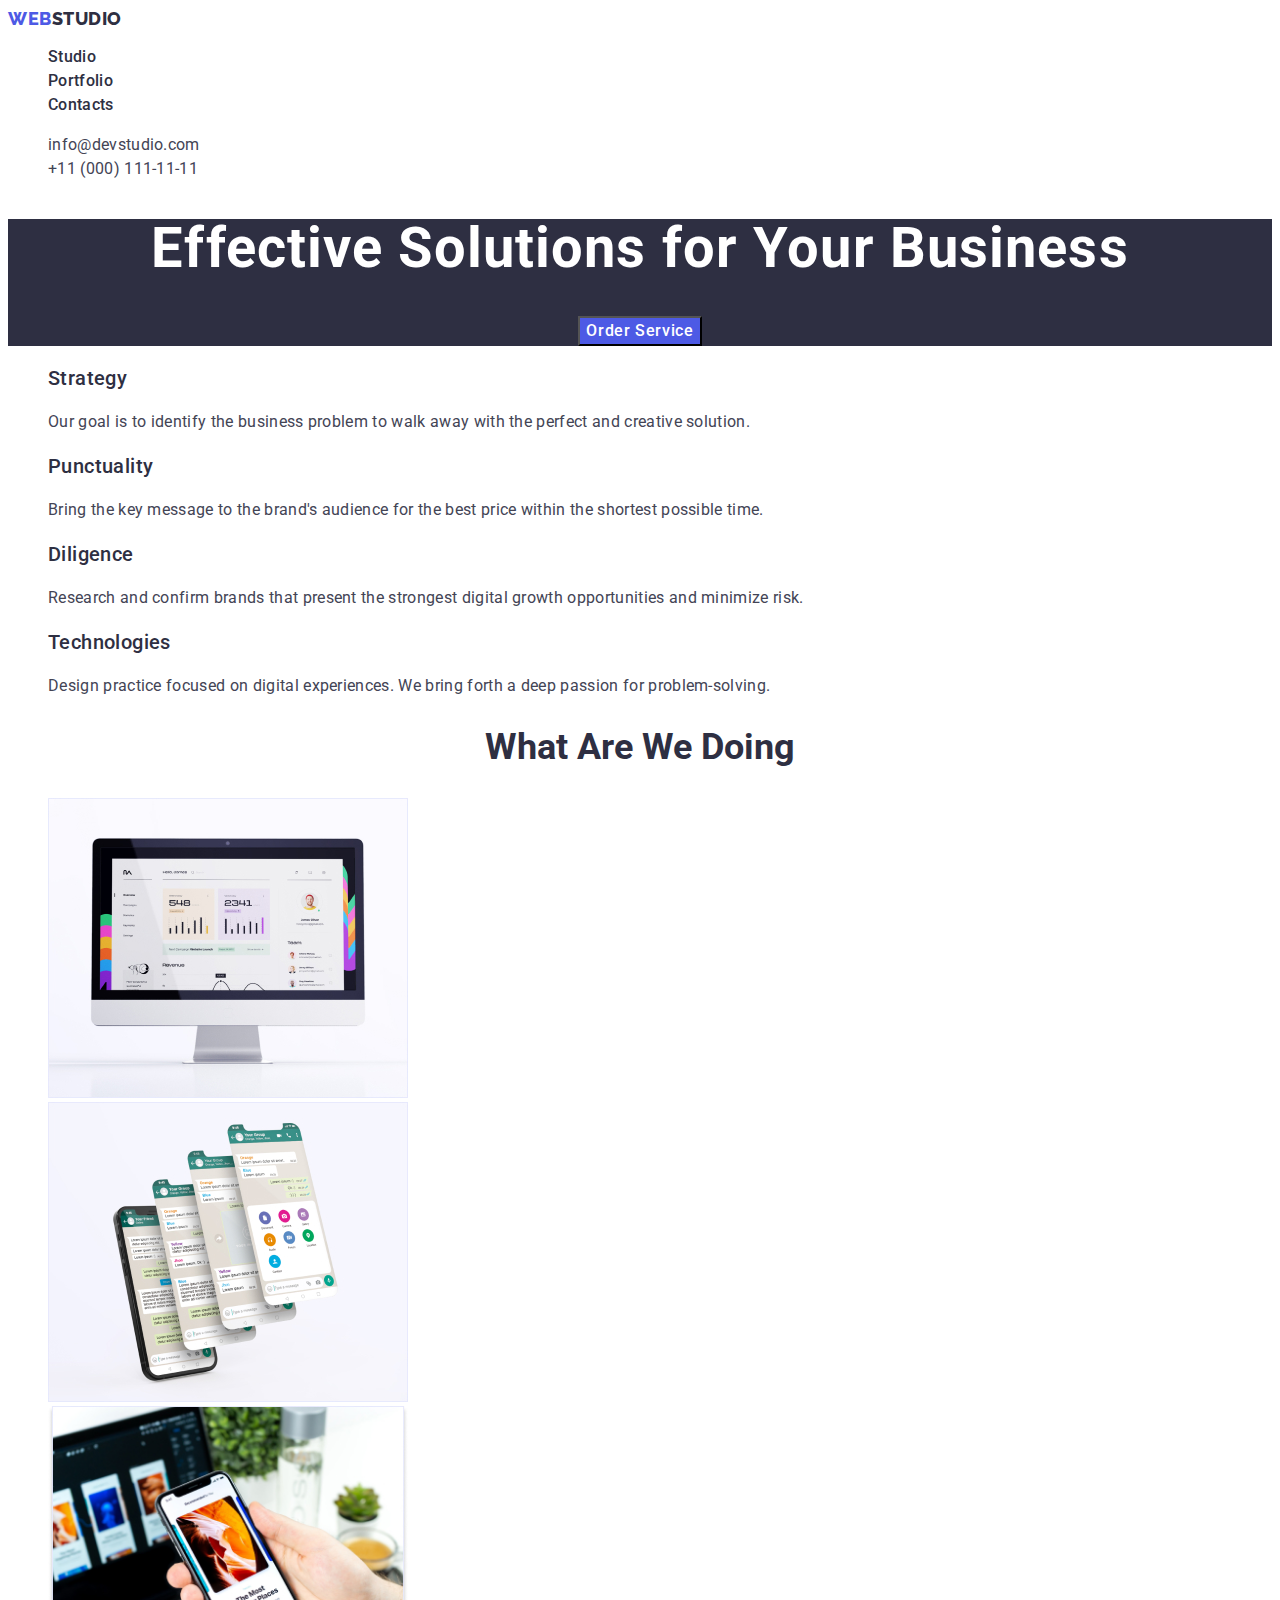
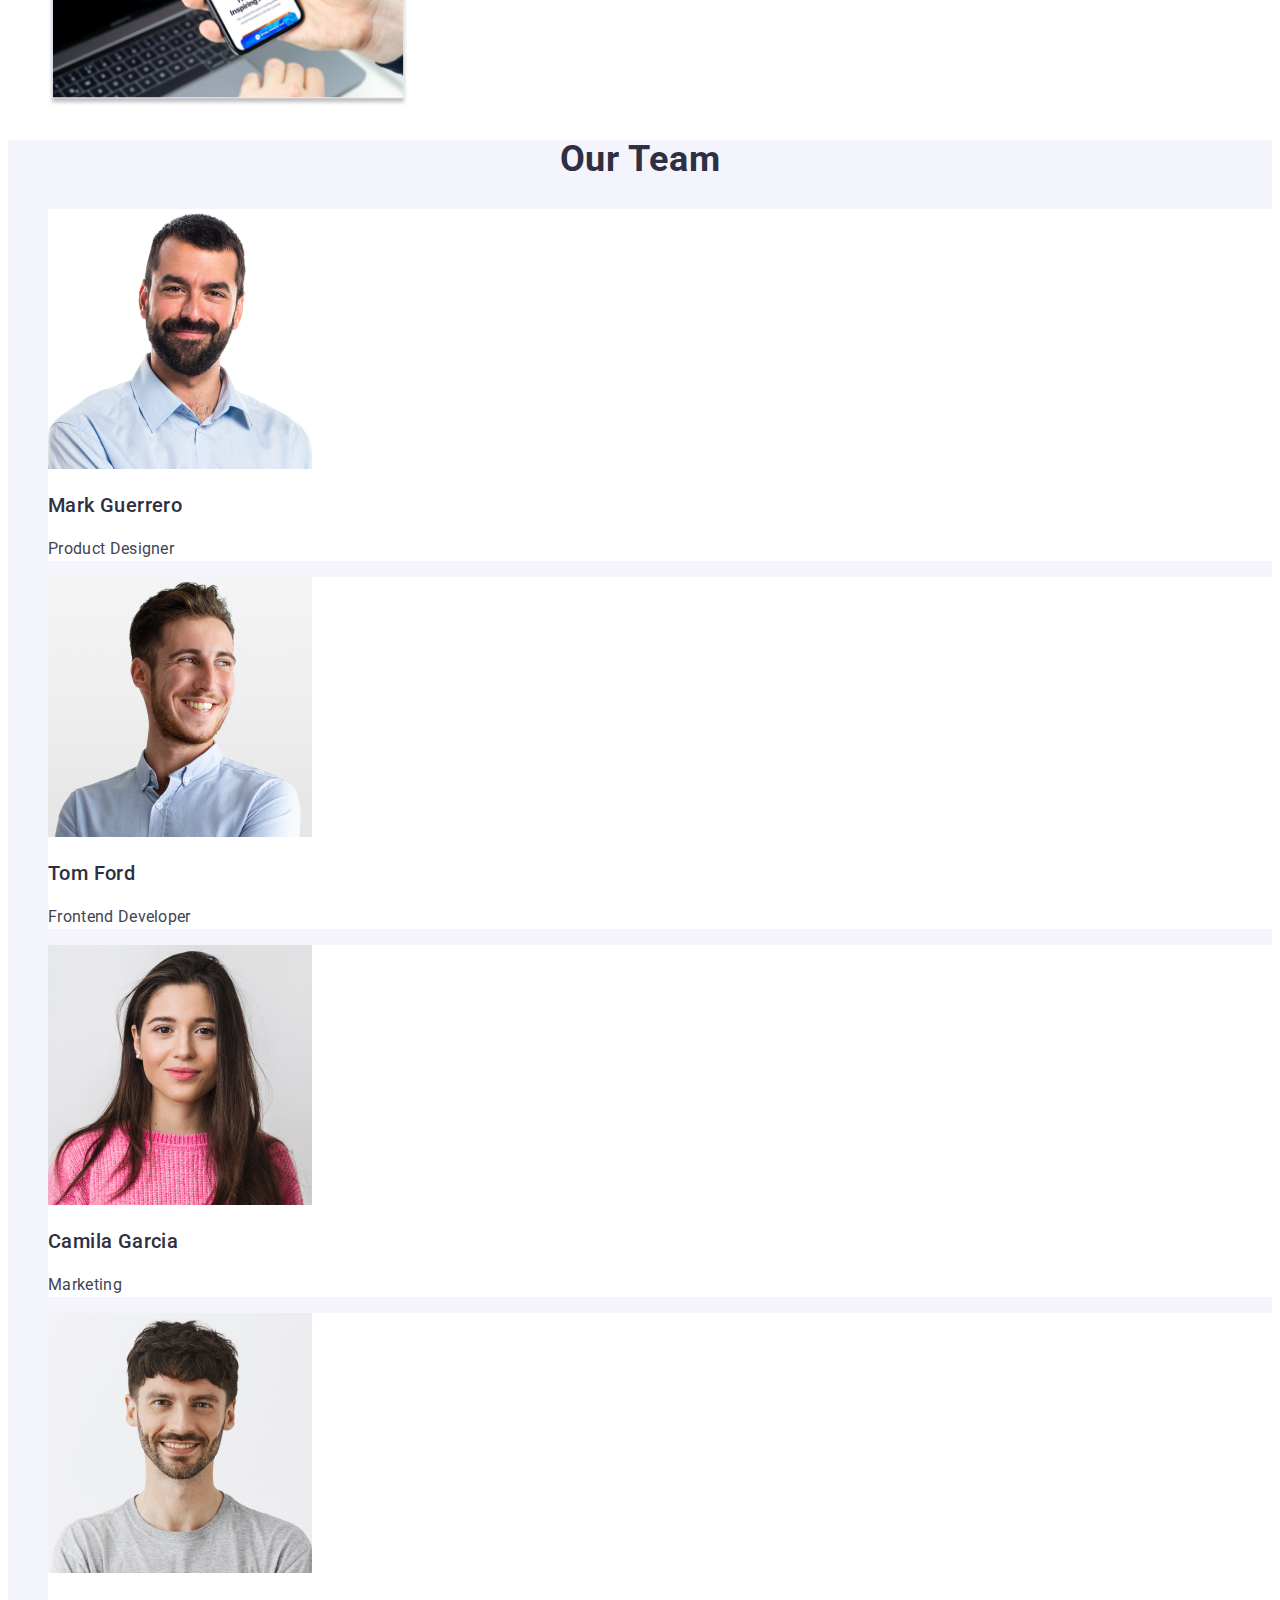
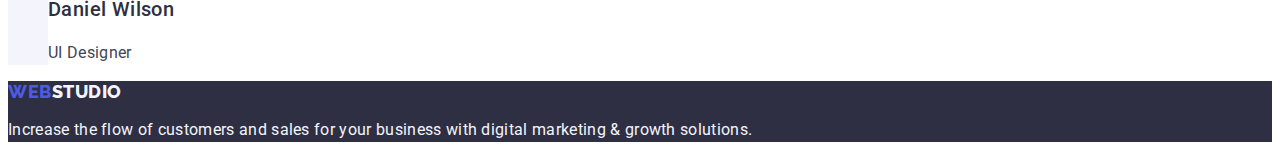
==== commit d2f69168: "v2.13" ====
--- a/index.html
+++ b/index.html
@@ -17,7 +17,7 @@
     <header class="header">
       <nav>
         <a href="./index.html" class="header-logo link"
-          >Web<span>Studio</span></a
+          >Web<span class="span-logo">Studio</span></a
         >
 
         <ul class="list">
@@ -52,7 +52,7 @@
 
       <section class="benefits">
         <h2 hidden class="benefits-title">Benefits</h2>
-        <ul class="benefits-list">
+        <ul class="list">
           <li class="benefits-list-item">
             <h3 class="benefits-item-title">Strategy</h3>
             <p class="benefits-item-text">
@@ -86,7 +86,7 @@
 
       <section class="product">
         <h2 class="product-title">What are we doing</h2>
-        <ul class="product-list">
+        <ul class="list">
           <li class="product-list-item">
             <img
               src="./images/img-1.jpg"
@@ -119,7 +119,7 @@
 
       <section class="team">
         <h2 class="team-title">Our Team</h2>
-        <ul class="team-list">
+        <ul class="list">
           <li class="team-list">
             <img
               src="./images/face1.jpg"
@@ -168,7 +168,7 @@
       </section>
     </main>
     <footer class="footer">
-      <a href="./index.html" class="footer-logo link"><span>Web</span>Studio</a>
+      <a href="./index.html" class="footer-logo link">Web<span class="span-footer">Studio</span></a>
       <p class="footer-text">
         Increase the flow of customers and sales for your business with digital
         marketing & growth solutions.
--- a/css/styles.css
+++ b/css/styles.css
@@ -1,5 +1,6 @@
 :root {
   --active-color: #404BBF;
+  --title-color: #2e2f42;
 }
 
 body {
@@ -14,6 +15,7 @@
 
 .hero-start {
   background-color: #2E2F42;
+  text-align: center;
 }
 .hero-start-title {
   font-weight: 700;
@@ -24,7 +26,7 @@
 
 }
 .hero-start-butoon {
-  font-family: 'Roboto';
+  font-family: 'Roboto', sans-serif;
   font-style: normal;
   font-weight: 500;
   font-size: 16px;
@@ -39,14 +41,15 @@
   background-color: #404BBF;
 }
 
+.hero-start-butoon:focus{
+  background-color: #404BBF;
+}
 /**----------------INDEX-Benefits---------------**/
 .benefits {
 }
 .benefits-title {
 }
-.benefits-list {
-  list-style-type: none;
-}
+
 .benefits-list-item {
 }
 .benefits-item-title {
@@ -54,6 +57,7 @@
   font-size: 20px;
   line-height: 1.2;
   letter-spacing: 0.02em;
+  color: var(--title-color);
 }
 .benefits-item-text {
   font-size: 16px;
@@ -68,10 +72,10 @@
 .product-title {
   font-weight: 700;
   font-size: 36px;
-  line-height: 40px;
-}
-.product-list {
-  list-style-type: none;
+  line-height: 1.11;
+  text-align: center;
+  text-transform: capitalize;
+  color: var(--title-color);
 }
 .product-list-item {
 }
@@ -81,16 +85,21 @@
 /**----------------TEAM---------------**/
 
 .team {
+  background-color: #F4F4FD;
 }
 .team-title {
   font-weight: 700;
   font-size: 36px;
   line-height: 1.11;
   letter-spacing: 0.02em;
-}
-.team-list {
-  list-style-type: none;
-}
+  text-align: center;
+  text-transform: capitalize;
+  color: var(--title-color);
+}
+.team-list{
+  background-color: #FFFFFF;
+}
+
 .team-list-img {
 }
 .team-list-name {
@@ -98,6 +107,7 @@
   font-size: 20px;
   line-height: 1.2;
   letter-spacing: 0.02em;
+  color: var(--title-color);
 }
 .team-list-text {
   font-size: 16px;
@@ -221,23 +231,23 @@
 
 
 .footer-logo {
-  font-family: "Raleway";
+  font-family: "Raleway", sans-serif;
   font-weight: 800;
   font-size: 18px;
   line-height: 1.17;
   letter-spacing: 0.03em;
   text-transform: uppercase;
-  color: #F4F4FD;
+  color: #4d5ae5;
 }
 
 footer{
   background-color:#2E2F42 ;
 }
 .footer-logo span {
-  color: #4d5ae5;
+  color: #f4f4fd;
 }
 .footer-text {
-    font-size: 16px;
+  font-size: 16px;
   line-height: 1.5;
   letter-spacing: 0.02em;
   color: #F4F4FD;
